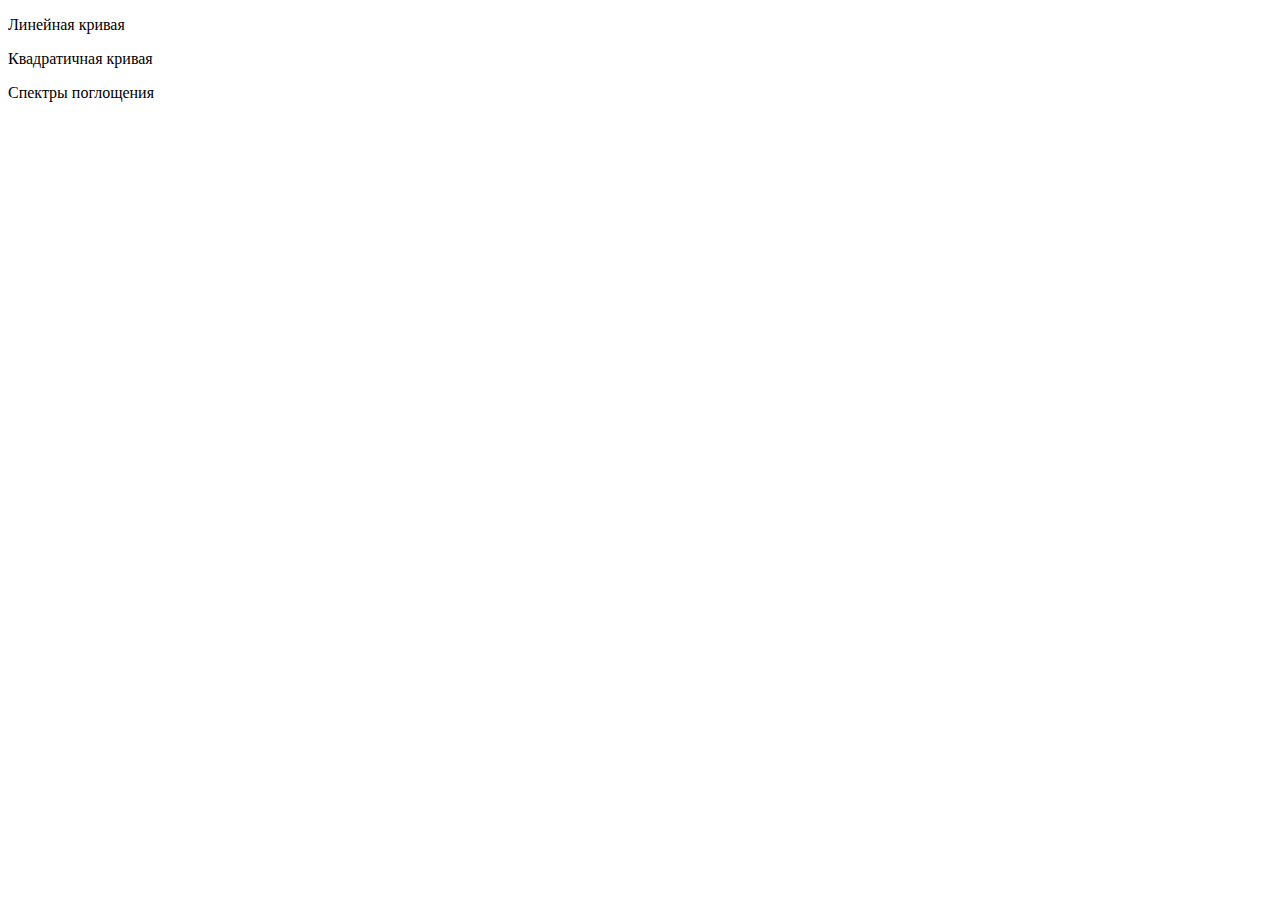
==== index.html @ dd4f725e "Update index.html" ====
<!DOCTYPE html>
<html lang="en">
<head>
    <meta charset="UTF-8">
    <meta name="viewport" content="width=device-width, initial-scale=1.0">
    <title>Document</title>
    <link rel=“stylesheet” type=“text/css” href=“style.css”>
</head>
<body>
    <div class="wrap">
        <p class="first" onclick="first()">Линейная кривая</p>
        <p class="second" onclick="second()">Квадратичная кривая</p>
        <p class="third" onclick="third()">Спектры поглощения</p>
    </div>
<script>
function first() {
    window.open("170\\index.html");
}
function second() {
    window.open("170квадратичная\\index.html");
}
function third() {
    window.open("186\\index.html");
}

</script>
</body>

</html>
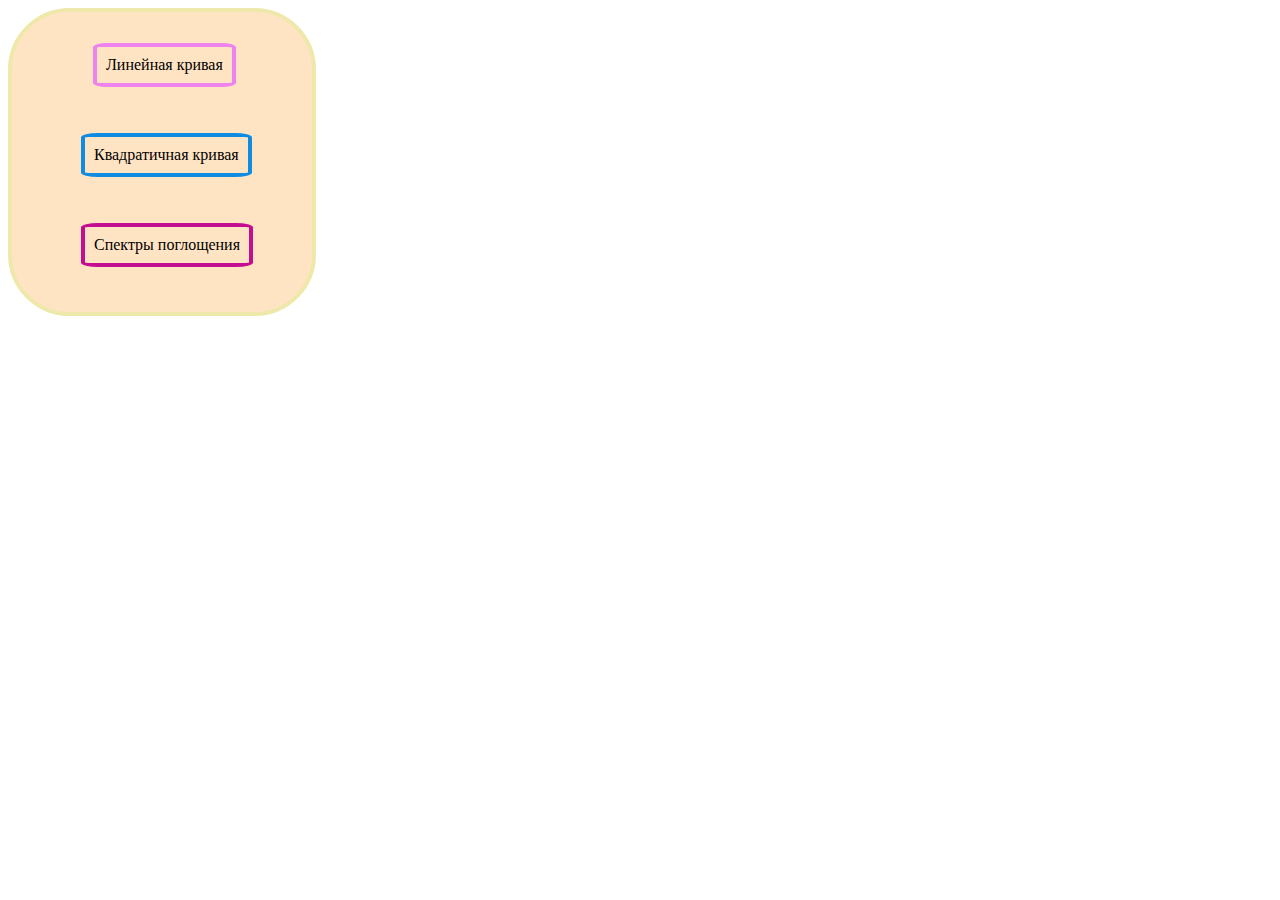
==== commit c841f3eb: "Add files via upload" ====
--- a/index.html
+++ b/index.html
@@ -4,7 +4,7 @@
     <meta charset="UTF-8">
     <meta name="viewport" content="width=device-width, initial-scale=1.0">
     <title>Document</title>
-    <link rel=“stylesheet” type=“text/css” href=“style.css”>
+    <link rel="stylesheet" href="style1.css">
 </head>
 <body>
     <div class="wrap">
--- a/style1.css
+++ b/style1.css
@@ -0,0 +1,35 @@
+.wrap{
+    /* background-image: url("backgorund.png"); */
+    width: 300px;;
+    height: 300px;
+    text-align: center;
+    position: relative;
+    vertical-align: middle;
+    background-color: bisque;
+    border:4px solid palegoldenrod;
+    border-radius: 20%;
+}
+.first{
+    position: absolute;
+    top: 5%;
+    left: 27%;
+    border: 4px solid violet;
+    padding: 9px;
+    border-radius: 10%;
+}
+.second{
+    position: absolute;
+    top: 35%;
+    left: 23%;
+    border: 4px solid rgb(16, 139, 226);
+    padding: 9px;
+    border-radius: 10%;
+}
+.third{
+    position: absolute;
+    top: 65%;
+    left: 23%;
+    border: 4px solid rgb(197, 13, 145);
+    padding: 9px;
+    border-radius: 10%;
+}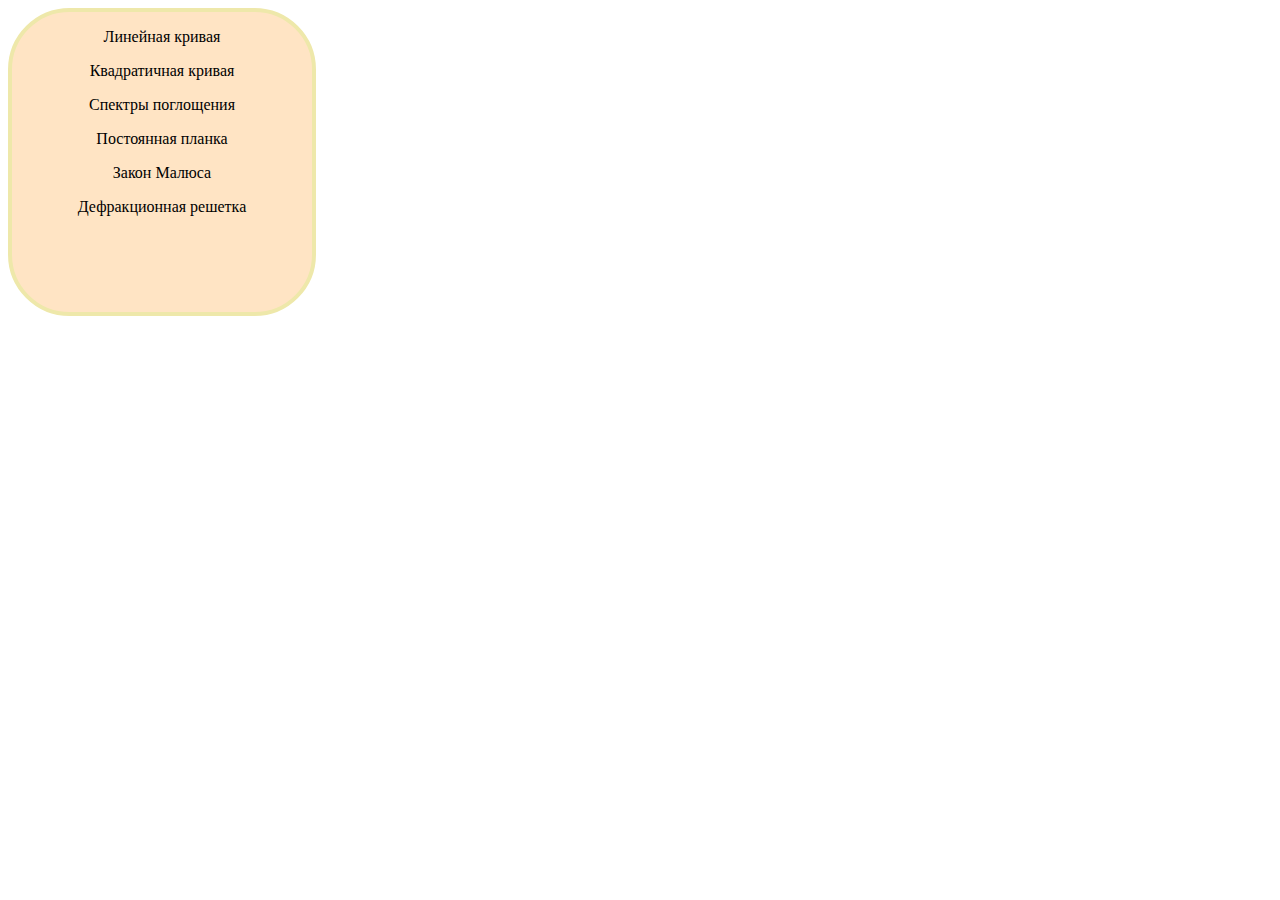
==== commit 6d9a0c9d: "Add files via upload" ====
--- a/index.html
+++ b/index.html
@@ -8,19 +8,31 @@
 </head>
 <body>
     <div class="wrap">
-        <p class="first" onclick="first()">Линейная кривая</p>
-        <p class="second" onclick="second()">Квадратичная кривая</p>
-        <p class="third" onclick="third()">Спектры поглощения</p>
+        <p class="170" onclick="goto170()">Линейная кривая</p>
+        <p class="195" onclick="goto195()">Квадратичная кривая</p>
+        <p class="186" onclick="goto186()">Спектры поглощения</p>
+        <p class="176" onclick="goto176()">Постоянная планка</p>
+        <p class="135" onclick="goto135()">Закон Малюса</p>
+        <p class="004" onclick="goto004()">Дефракционная решетка</p>
     </div>
 <script>
-function first() {
+function goto170() {
     window.open("170\\index.html");
 }
-function second() {
-    window.open("170квадратичная\\index.html");
+function goto195() {
+    window.open("195\\index.html");
 }
-function third() {
+function goto186() {
     window.open("186\\index.html");
+}
+function goto176() {
+    window.open("176\\index.html");
+}
+function goto135() {
+    window.open("135\\index.html");
+}
+function goto004() {
+    window.open("004\\index.html");
 }
 
 </script>
--- a/style1.css
+++ b/style1.css
@@ -9,27 +9,3 @@
     border:4px solid palegoldenrod;
     border-radius: 20%;
 }
-.first{
-    position: absolute;
-    top: 5%;
-    left: 27%;
-    border: 4px solid violet;
-    padding: 9px;
-    border-radius: 10%;
-}
-.second{
-    position: absolute;
-    top: 35%;
-    left: 23%;
-    border: 4px solid rgb(16, 139, 226);
-    padding: 9px;
-    border-radius: 10%;
-}
-.third{
-    position: absolute;
-    top: 65%;
-    left: 23%;
-    border: 4px solid rgb(197, 13, 145);
-    padding: 9px;
-    border-radius: 10%;
-}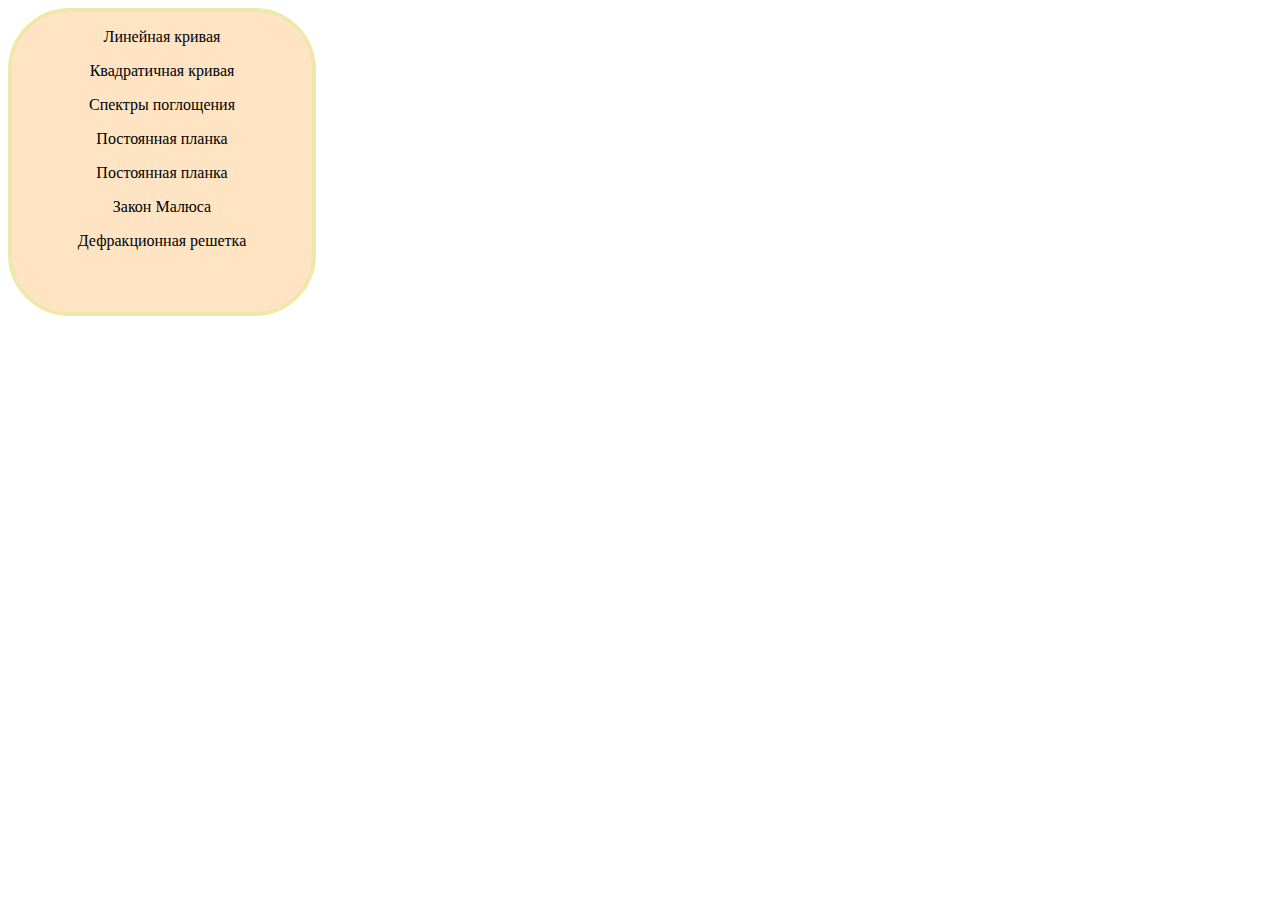
==== commit 154831f5: "Add files via upload" ====
--- a/index.html
+++ b/index.html
@@ -12,6 +12,7 @@
         <p class="195" onclick="goto195()">Квадратичная кривая</p>
         <p class="186" onclick="goto186()">Спектры поглощения</p>
         <p class="176" onclick="goto176()">Постоянная планка</p>
+        <p class="154" onclick="goto154()">Постоянная планка</p>
         <p class="135" onclick="goto135()">Закон Малюса</p>
         <p class="004" onclick="goto004()">Дефракционная решетка</p>
     </div>
@@ -34,6 +35,9 @@
 function goto004() {
     window.open("004\\index.html");
 }
+function goto154() {
+    window.open("154\\index.html");
+}
 
 </script>
 </body>
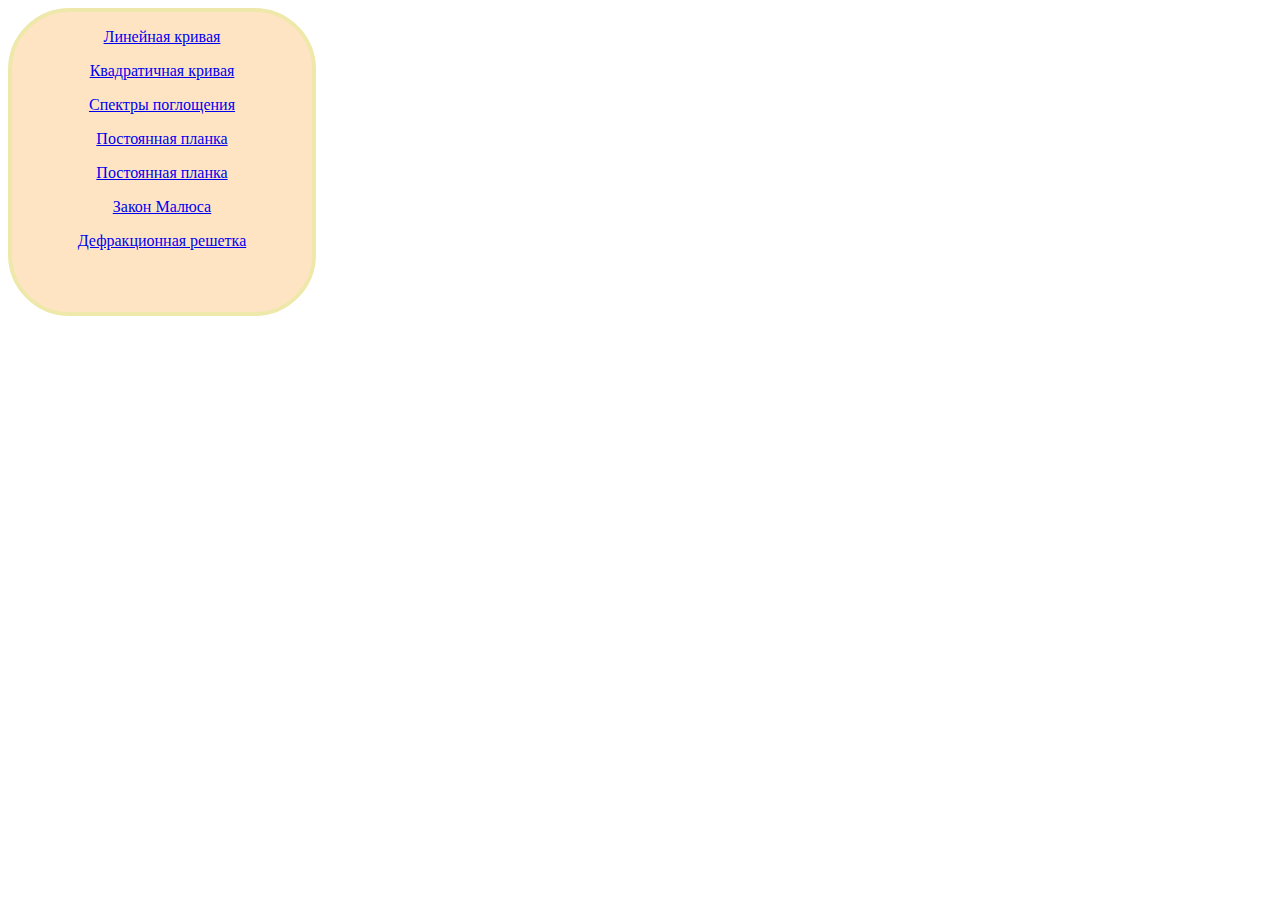
==== commit 7fbb7643: "Update index.html" ====
--- a/index.html
+++ b/index.html
@@ -8,13 +8,13 @@
 </head>
 <body>
     <div class="wrap">
-        <p class="170" onclick="goto170()">Линейная кривая</p>
-        <p class="195" onclick="goto195()">Квадратичная кривая</p>
-        <p class="186" onclick="goto186()">Спектры поглощения</p>
-        <p class="176" onclick="goto176()">Постоянная планка</p>
-        <p class="154" onclick="goto154()">Постоянная планка</p>
-        <p class="135" onclick="goto135()">Закон Малюса</p>
-        <p class="004" onclick="goto004()">Дефракционная решетка</p>
+        <p class="170"  onclick="goto170() "><a href="1.2" download>Линейная кривая</a></p>
+        <p class="195"  onclick="goto195()"><a href="1.2" download>Квадратичная кривая</a></p>
+        <p class="186"  onclick="goto186()"><a href="1.2" download>Спектры поглощения</a></p>
+        <p class="176"  onclick="goto176()"><a href="4.2" download>Постоянная планка</a></p>
+        <p class="154"  onclick="goto154()"><a href="5.2" download>Постоянная планка</a></p>
+        <p class="135"  onclick="goto135()"><a href="7.2" download>Закон Малюса</a></p>
+        <p class="004"  onclick="goto004()"><a href="6.2" download>Дефракционная решетка</a></p>
     </div>
 <script>
 function goto170() {
